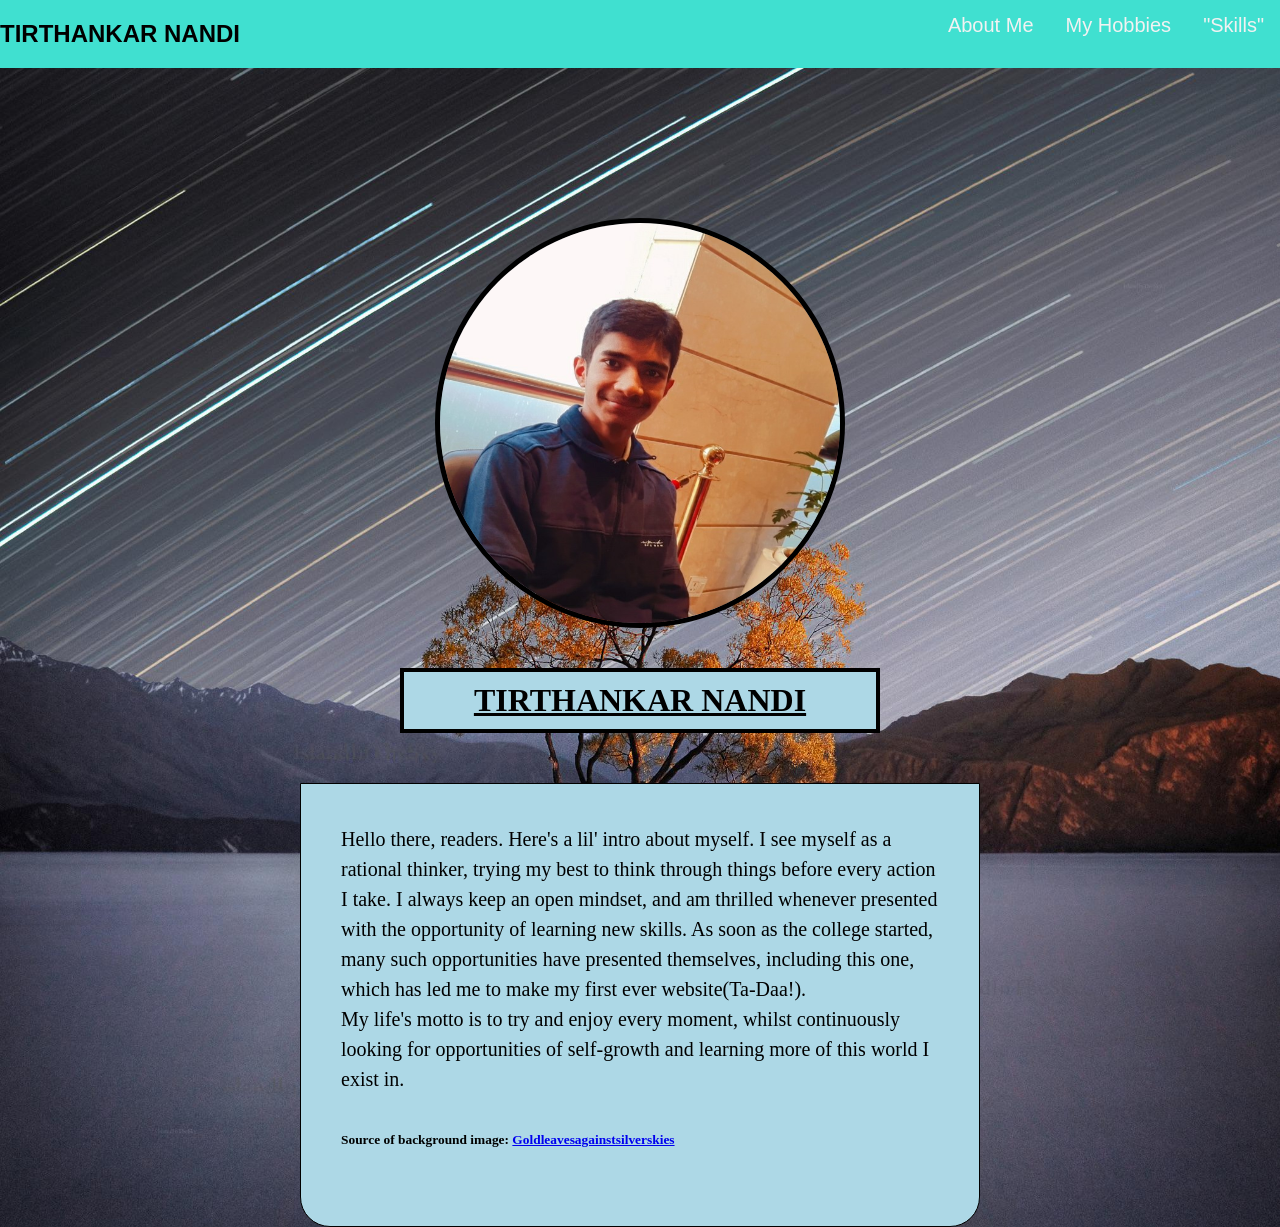
==== Portfolio(c) - Copy/index.html @ 378d2b6a "Add files via upload" ====
<html>
<head>
</head>
<meta name="viewport" content="width=device-width, initial-scale=1">
 <link rel="stylesheet" href="Styles.css">

<BODY>
<div class="topnav">
  <a href="Skills(c).html">"Skills"</a>
  <a href="My Hobbies(c).html">My Hobbies</a>
  <a class="active" href="index.html">About Me</a>
  <h2>TIRTHANKAR NANDI</h2>
</div>




<img src="Me1.jpg"  alt="Me">



<h1> <p id="n1"><u>TIRTHANKAR NANDI</u></p></h1>

<div id="div1"><span><div class="e">Hello there, readers. Here's a lil' intro about myself. I see myself as a rational thinker, trying my best to think through things before every action I take.  
I always keep an open mindset, and am thrilled whenever presented with the opportunity of learning new skills. As soon as the college started, many such
 opportunities have presented themselves, including this one, which has led me 
to make my first ever website(Ta-Daa!). <br>My life's motto is to try and enjoy every moment, whilst continuously looking for opportunities of self-growth and learning more of this world I exist in.<br>
<h6><p>Source of background image: <a href="https://www.reddit.com/r/EarthPorn/comments/l0s9bx/skies_of_silver_leaves_of_gold_wanaka_tree_lake/" target="_self">Goldleavesagainstsilverskies</a> </p></h6>


</div>
</span></div>





















</BODY>
</html>
---- Portfolio(c) - Copy/Styles.css ----
body {
  background-image: url("Tree.jpg");
 height: 100%; 

  /*backdrop-filter: blur(2px);*/
  background-position: center;
  background-repeat: no-repeat;
  background-size: cover;
}



#n1 {font-family:Garamond; color:black; text-align:center;
border: 4px solid black;
  margin-top: 40px;
  margin-bottom: 50px;
  margin-right: 400px;
  margin-left: 400px;
  background-color: lightblue;
padding:10px;}

#div1 {font-family: verdana;
  font-size: 20px;
  border: 1px solid black;
border-bottom-left-radius: 30px;
border-bottom-right-radius: 30px;
  margin-top: 50px;
  margin-bottom: 300px;
  margin-right: 300px;
  margin-left: 300px;
  background-color: lightblue;
padding:40px;}

p.u { word-spacing: 9.05cm;}
p.v { word-spacing: 8.4cm;}
p.w { word-spacing: 9.22cm;}
p.x { word-spacing: 8.32cm;}
p.y { word-spacing: 5.97cm;}



body {
  margin: 0;
  font-family: Georgia, Helvetica, sans-serif;
}

.topnav {
  overflow: hidden;
  background-color: turquoise;
}

.topnav a {
  float: right;
  color: #f2f2f2;
  text-align: center;
  padding: 14px 16px;
  text-decoration: none;
  font-size: 20px;
}

.topnav a:hover {
  background-color: #ddd;
  /*color: blue;*/
}

.topnav a.active {
  /*background-color: ;*/
  color: #f2f2f2;
}



img {border-radius: 50%;
border: 5px solid black;
width: 60%;
  margin: auto;
margin-top:150px;
  display: block;
width:400px;
height:400px;}


.dropdown {
  position: relative;
  display: inline-block;
cursor:pointer;
}

.dropdown-content {
  display: none;
  position: absolute;
  background-color: #f9f9f9;
  min-width: 550px;
  box-shadow: 0px 8px 16px 0px rgba(0,0,0,0.2);
  padding: 12px 16px;
  z-index: 1;
}

.dropdown:hover .dropdown-content {
  display: block;
    position: absolute;
    left: 105%;
    top: 0;
/*bottom:1;*/
}


div.d {
  line-height: 200%;
}

div.e{line-height:150%;}

#n2 {font-family:Arial; color:black; text-align:center; font-size:20px;
border: 4px solid black;
  margin-top: 40px;
  margin-bottom: 50px;
  margin-right: 700px;
  margin-left: 700px;
  background-color: lightblue;
padding:10px;}
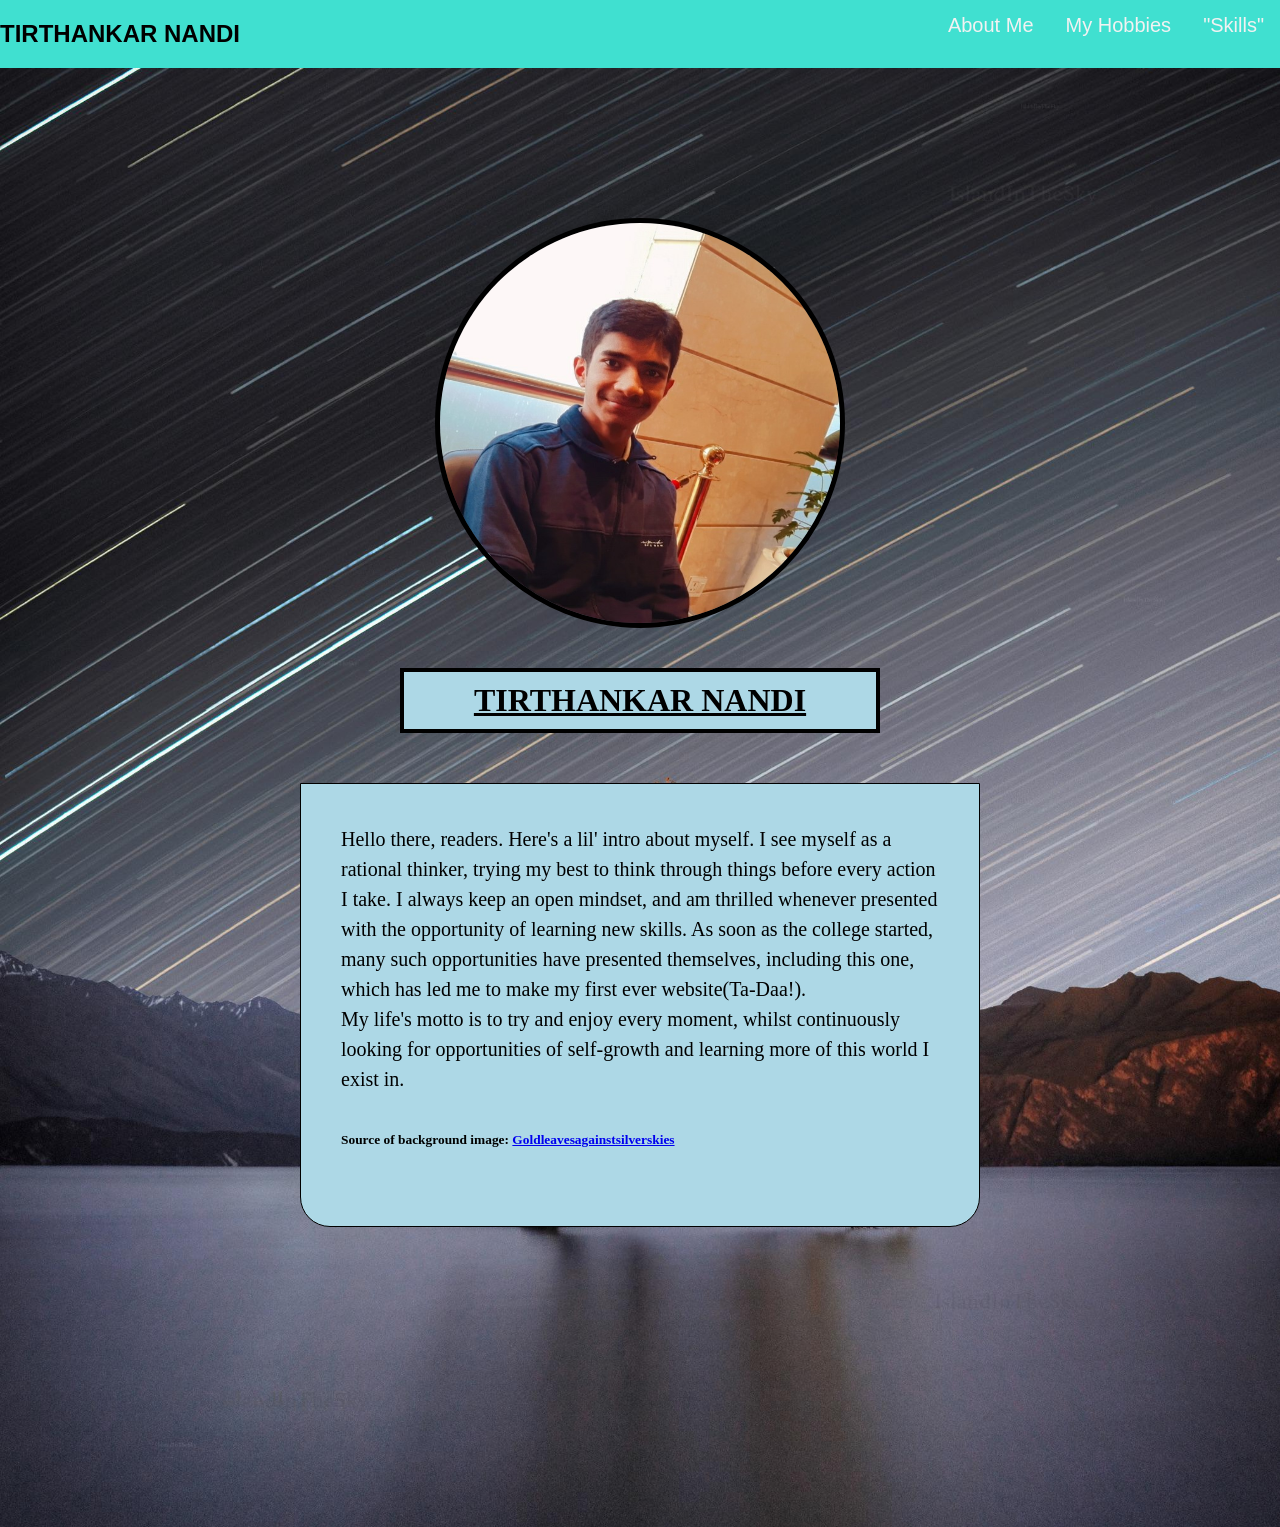
==== commit 7de949fb: "Update index.html" ====
--- a/Portfolio(c) - Copy/index.html
+++ b/Portfolio(c) - Copy/index.html
@@ -1,3 +1,4 @@
+<!doctype html>
 <html>
 <head>
 </head>
@@ -52,4 +53,4 @@
 
 
 </BODY>
-</html>+</html>
